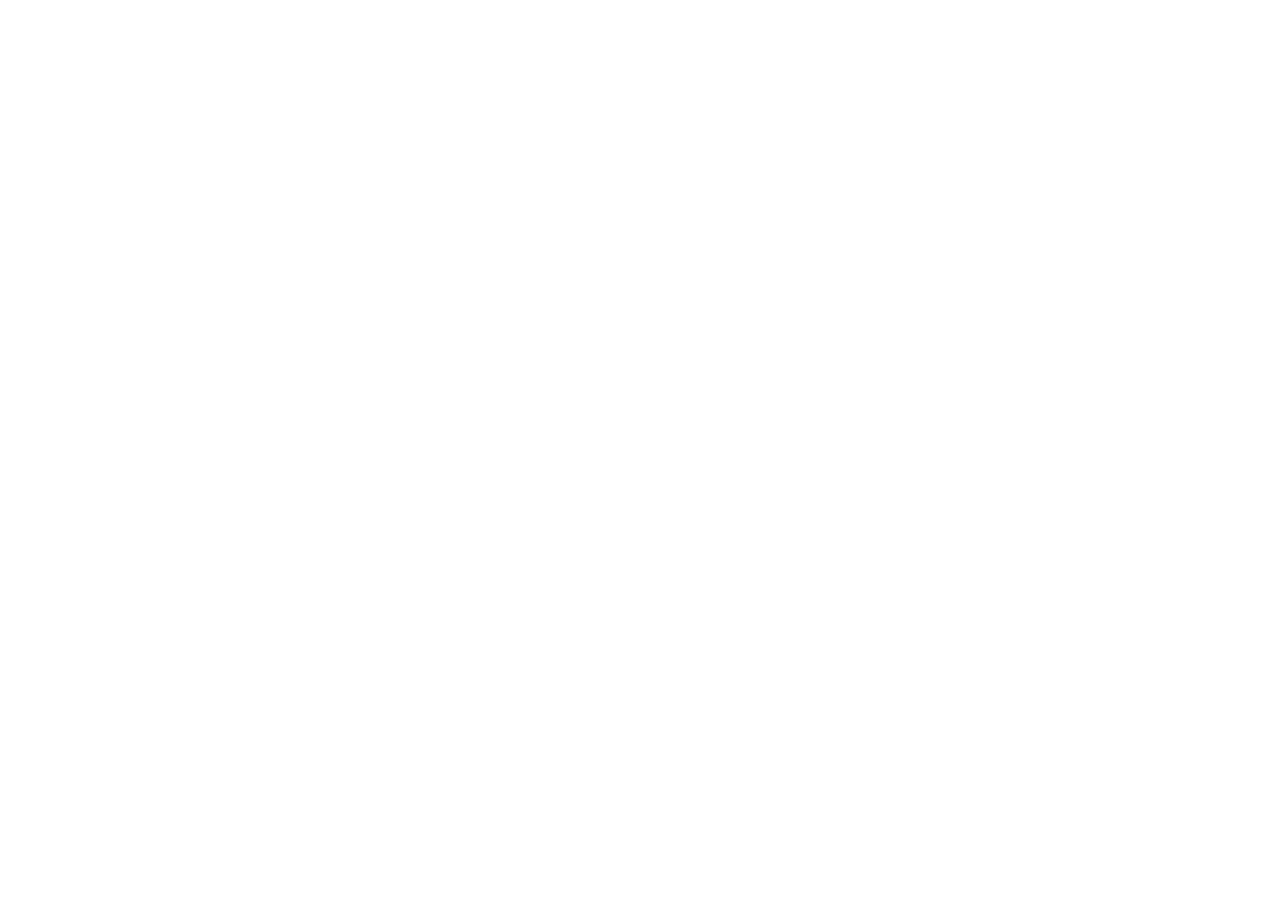
==== index.html @ 402d10b9 "Create index.html and boilerplate" ====
<!DOCTYPE html>
<html lang="en">
<head>
    <meta charset="UTF-8">
    <meta name="viewport" content="width=device-width, initial-scale=1.0">
    <title>Document</title>
</head>
<body>
    
</body>
</html>
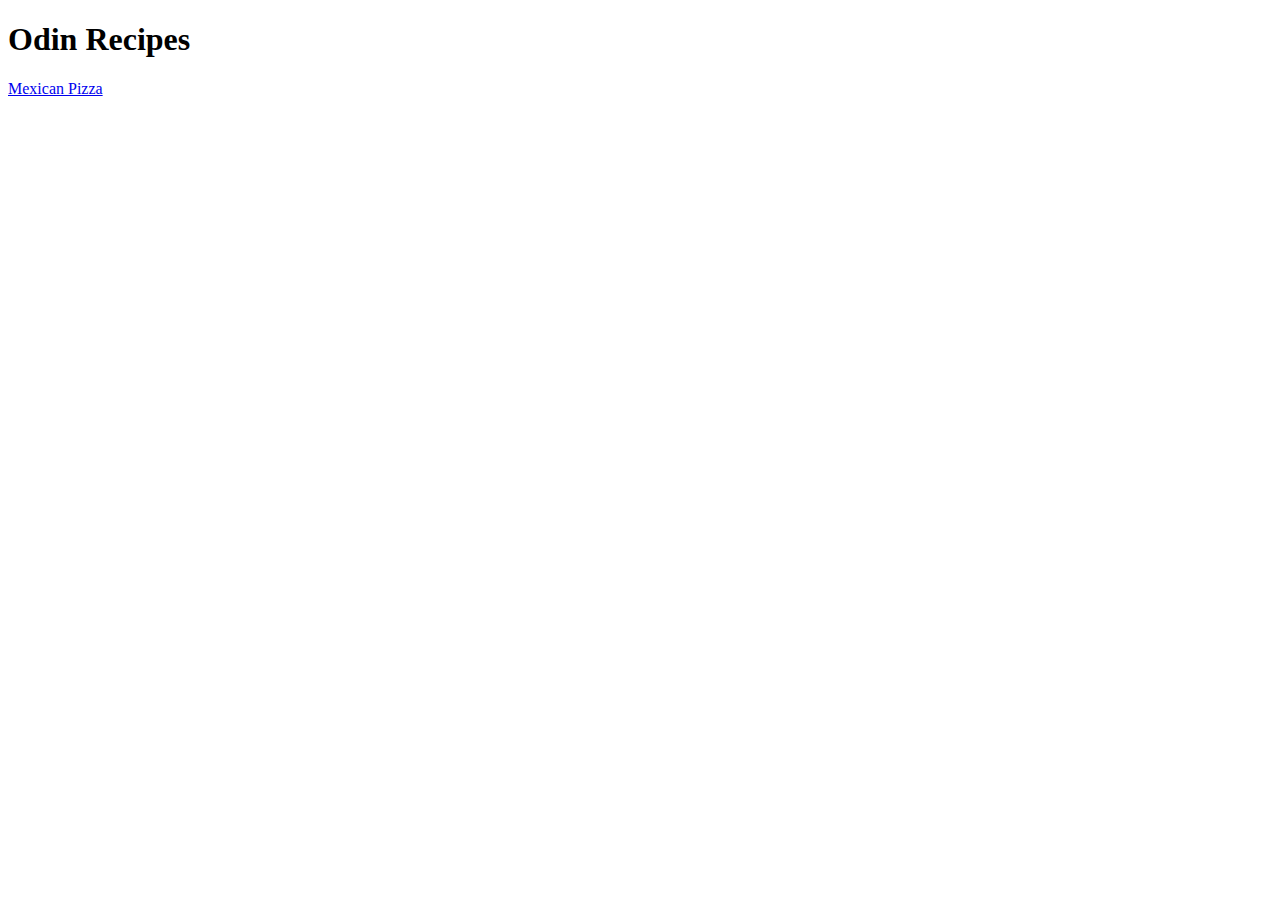
==== commit b70702d3: "Create page for mexican pizza" ====
--- a/index.html
+++ b/index.html
@@ -3,9 +3,10 @@
 <head>
     <meta charset="UTF-8">
     <meta name="viewport" content="width=device-width, initial-scale=1.0">
-    <title>Document</title>
+    <title>Odin Recipes</title>
 </head>
 <body>
-    
+    <h1>Odin Recipes</h1>
+    <a href="recipes/mexicanpizza.html">Mexican Pizza</a>
 </body>
 </html>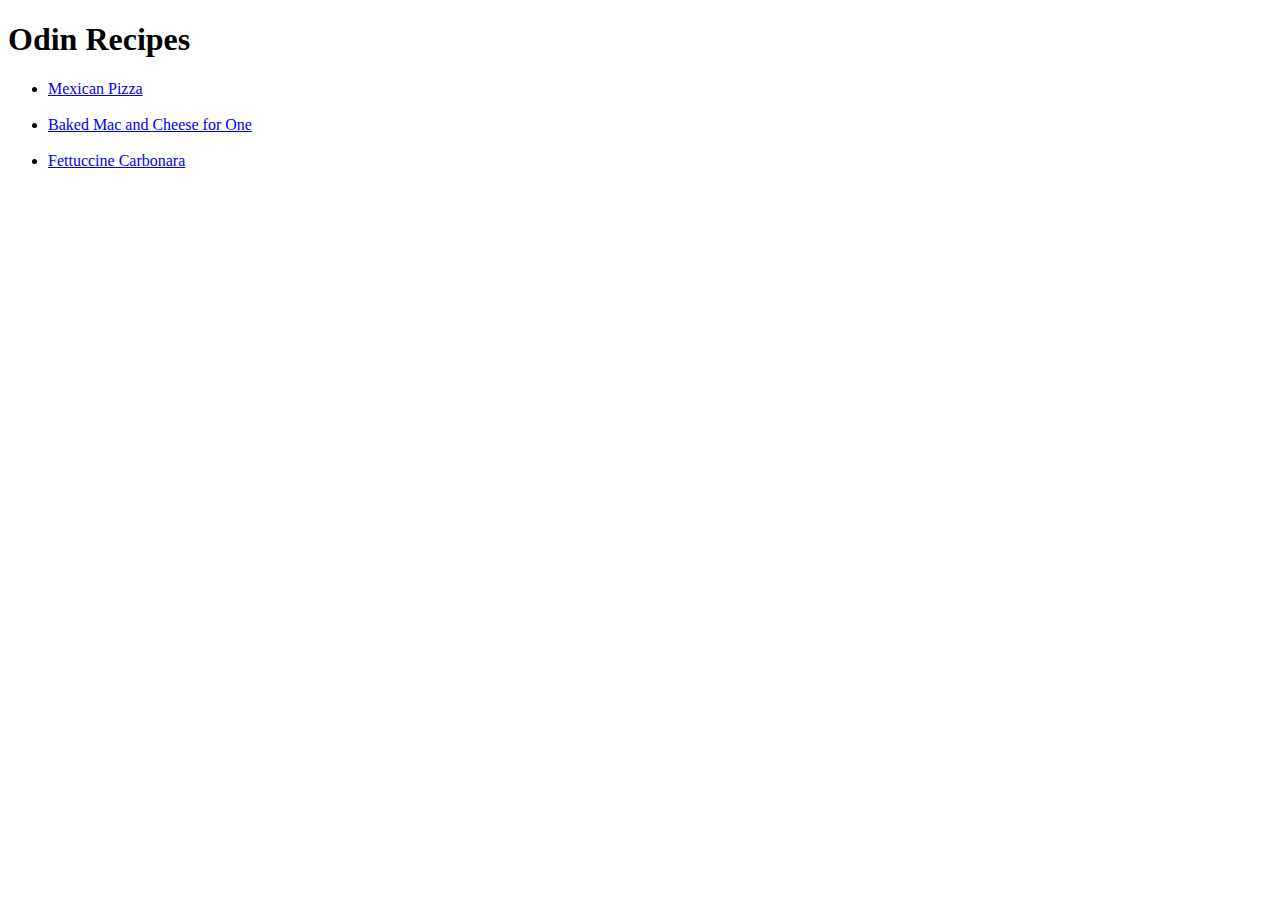
==== commit 8c5f91fd: "Add two more pages of recipes" ====
--- a/index.html
+++ b/index.html
@@ -7,6 +7,12 @@
 </head>
 <body>
     <h1>Odin Recipes</h1>
-    <a href="recipes/mexicanpizza.html">Mexican Pizza</a>
+    <ul>
+        <li><a href="recipes/mexicanpizza.html">Mexican Pizza</a></li>
+        <br>       
+        <li><a href="recipes/bakedmac.html">Baked Mac and Cheese for One</a></li>      
+        <br>
+        <li><a href="recipes/carbonara.html">Fettuccine Carbonara</a></li>
+    </ul>
 </body>
 </html>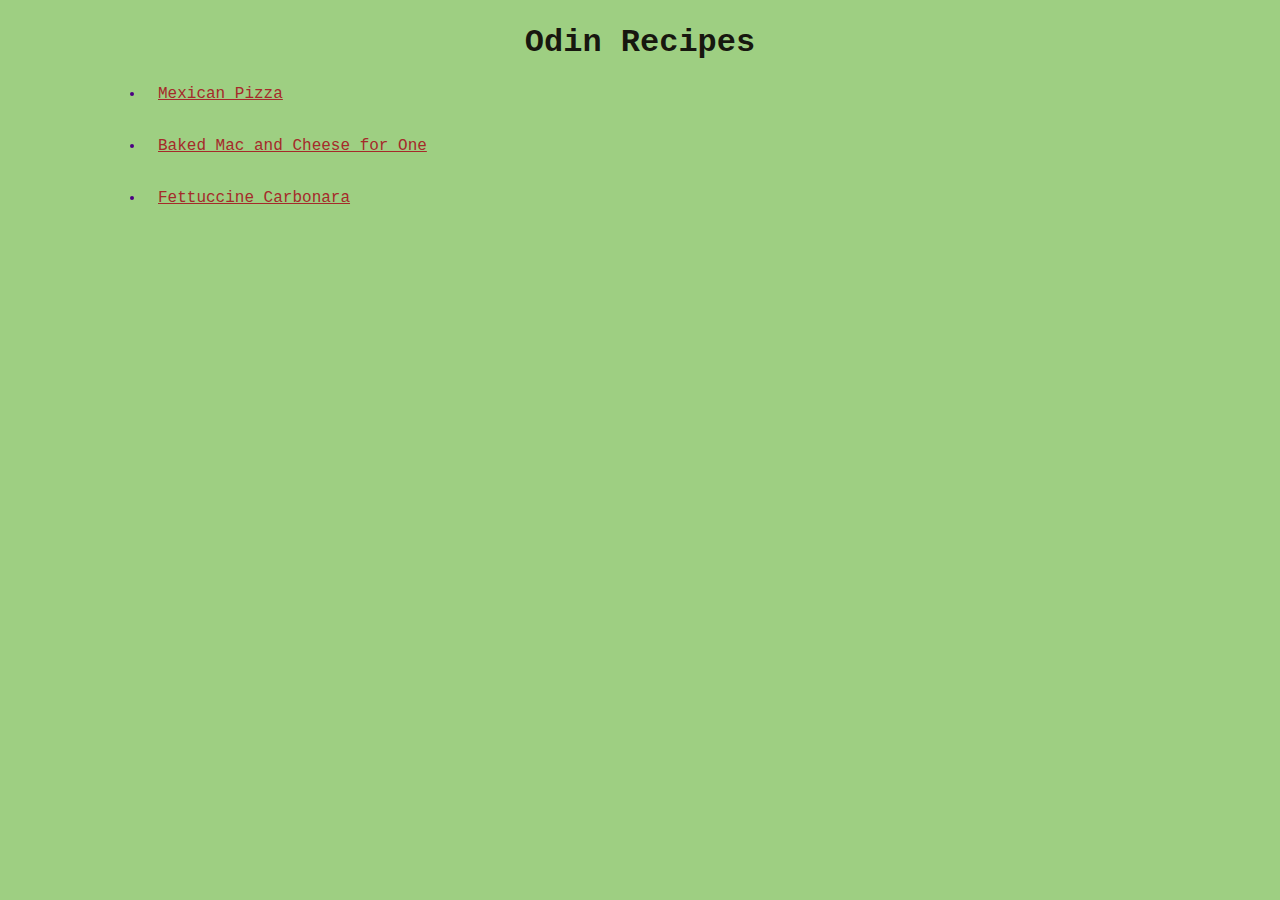
==== commit 9dfeecb6: "Add simple style for all the pages" ====
--- a/index.html
+++ b/index.html
@@ -4,6 +4,7 @@
     <meta charset="UTF-8">
     <meta name="viewport" content="width=device-width, initial-scale=1.0">
     <title>Odin Recipes</title>
+    <link rel="stylesheet" href="styles.css">
 </head>
 <body>
     <h1>Odin Recipes</h1>
--- a/styles.css
+++ b/styles.css
@@ -0,0 +1,32 @@
+* {
+    font-family: "Lucida Console", "Courier New", monospace;
+    background-color: rgb(158, 207, 130);
+    color: indigo;
+    margin: 0 auto;
+    padding: 8px;
+}
+
+a {
+    color: brown;
+}
+
+body {
+    width: 1080px;
+    text-align: justify;
+}
+
+h1 {
+    text-align: center;
+    color: rgba(10, 5, 4, 0.904);
+}
+
+img {
+    display: block;
+    margin: 0 auto;
+}
+
+ul, ol, li {
+    margin-left: 20px;
+    padding-left: 5px;
+}
+
